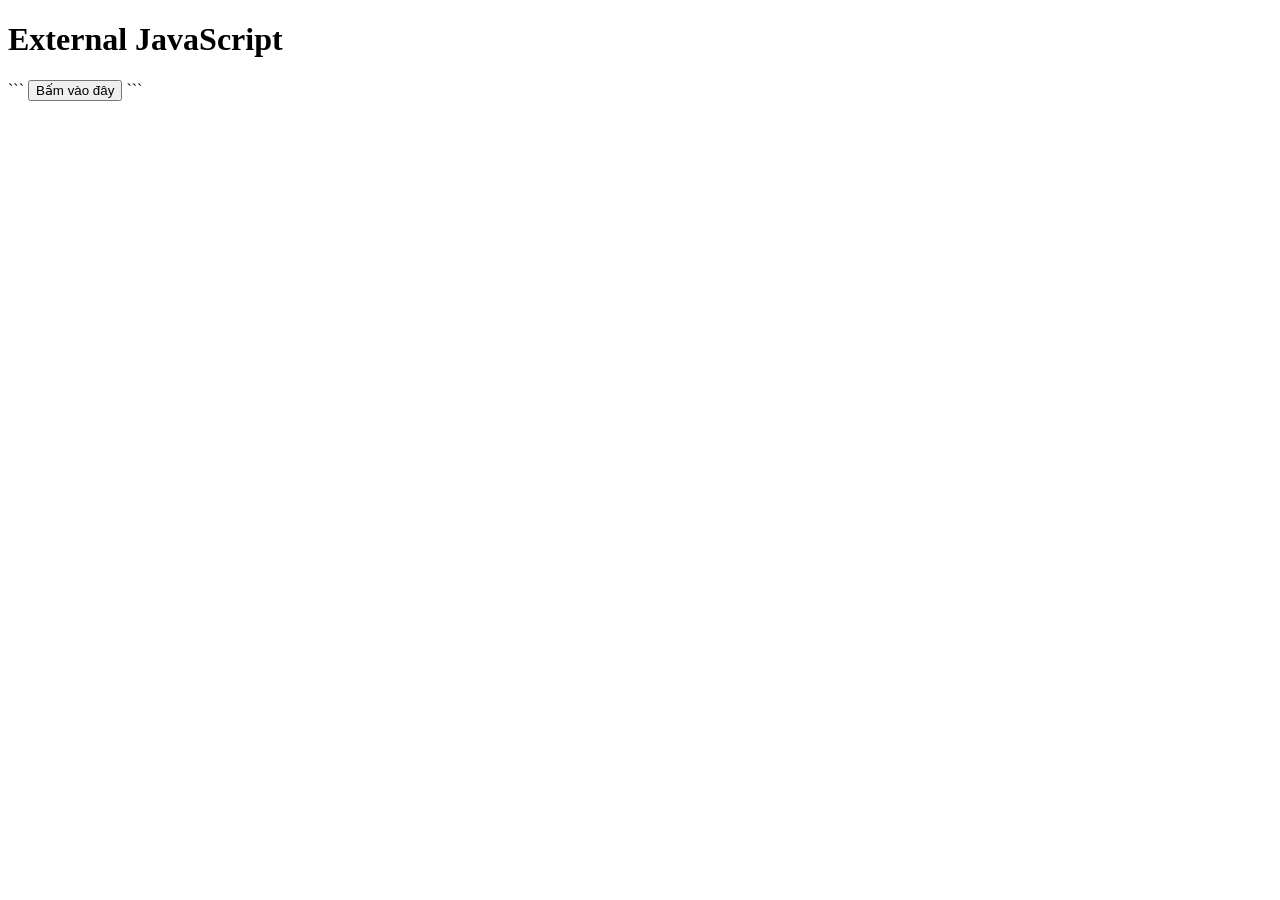
==== html/external.html @ 5b1ac5aa "Create external.html" ====
<!DOCTYPE html>

<html lang="vi">
<head>
    <meta charset="UTF-8">
    <title>External JavaScript</title>
</head>
<body>
    <h1>External JavaScript</h1>

```
<button id="btn">Bấm vào đây</button>

<script src="../js/script.js"></script>
```

</body>
</html>
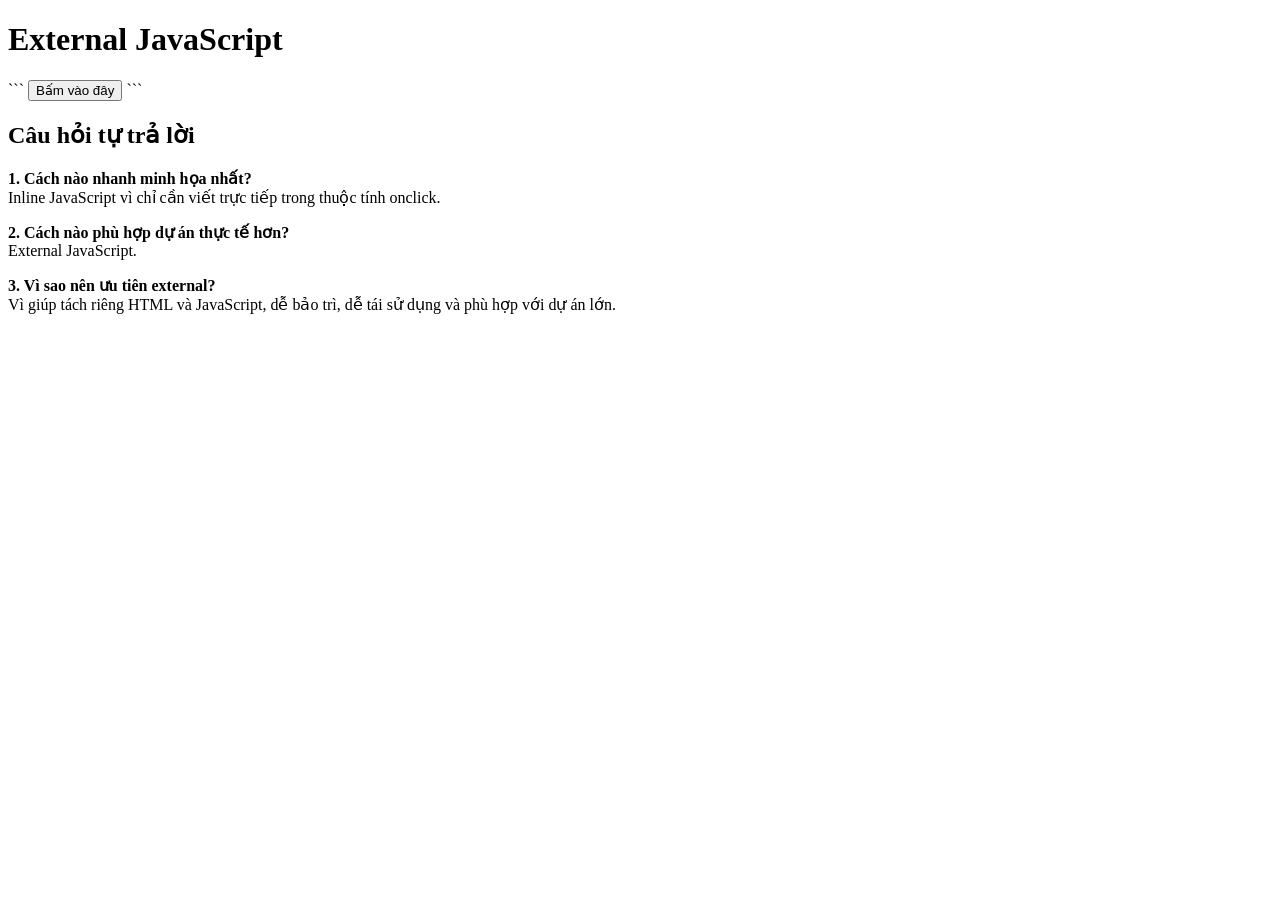
==== commit 78571366: "Update external.html" ====
--- a/html/external.html
+++ b/html/external.html
@@ -16,3 +16,13 @@
 
 </body>
 </html>
+<h2>Câu hỏi tự trả lời</h2>
+
+<p><strong>1. Cách nào nhanh minh họa nhất?</strong><br>
+Inline JavaScript vì chỉ cần viết trực tiếp trong thuộc tính onclick.</p>
+
+<p><strong>2. Cách nào phù hợp dự án thực tế hơn?</strong><br>
+External JavaScript.</p>
+
+<p><strong>3. Vì sao nên ưu tiên external?</strong><br>
+Vì giúp tách riêng HTML và JavaScript, dễ bảo trì, dễ tái sử dụng và phù hợp với dự án lớn.</p>
